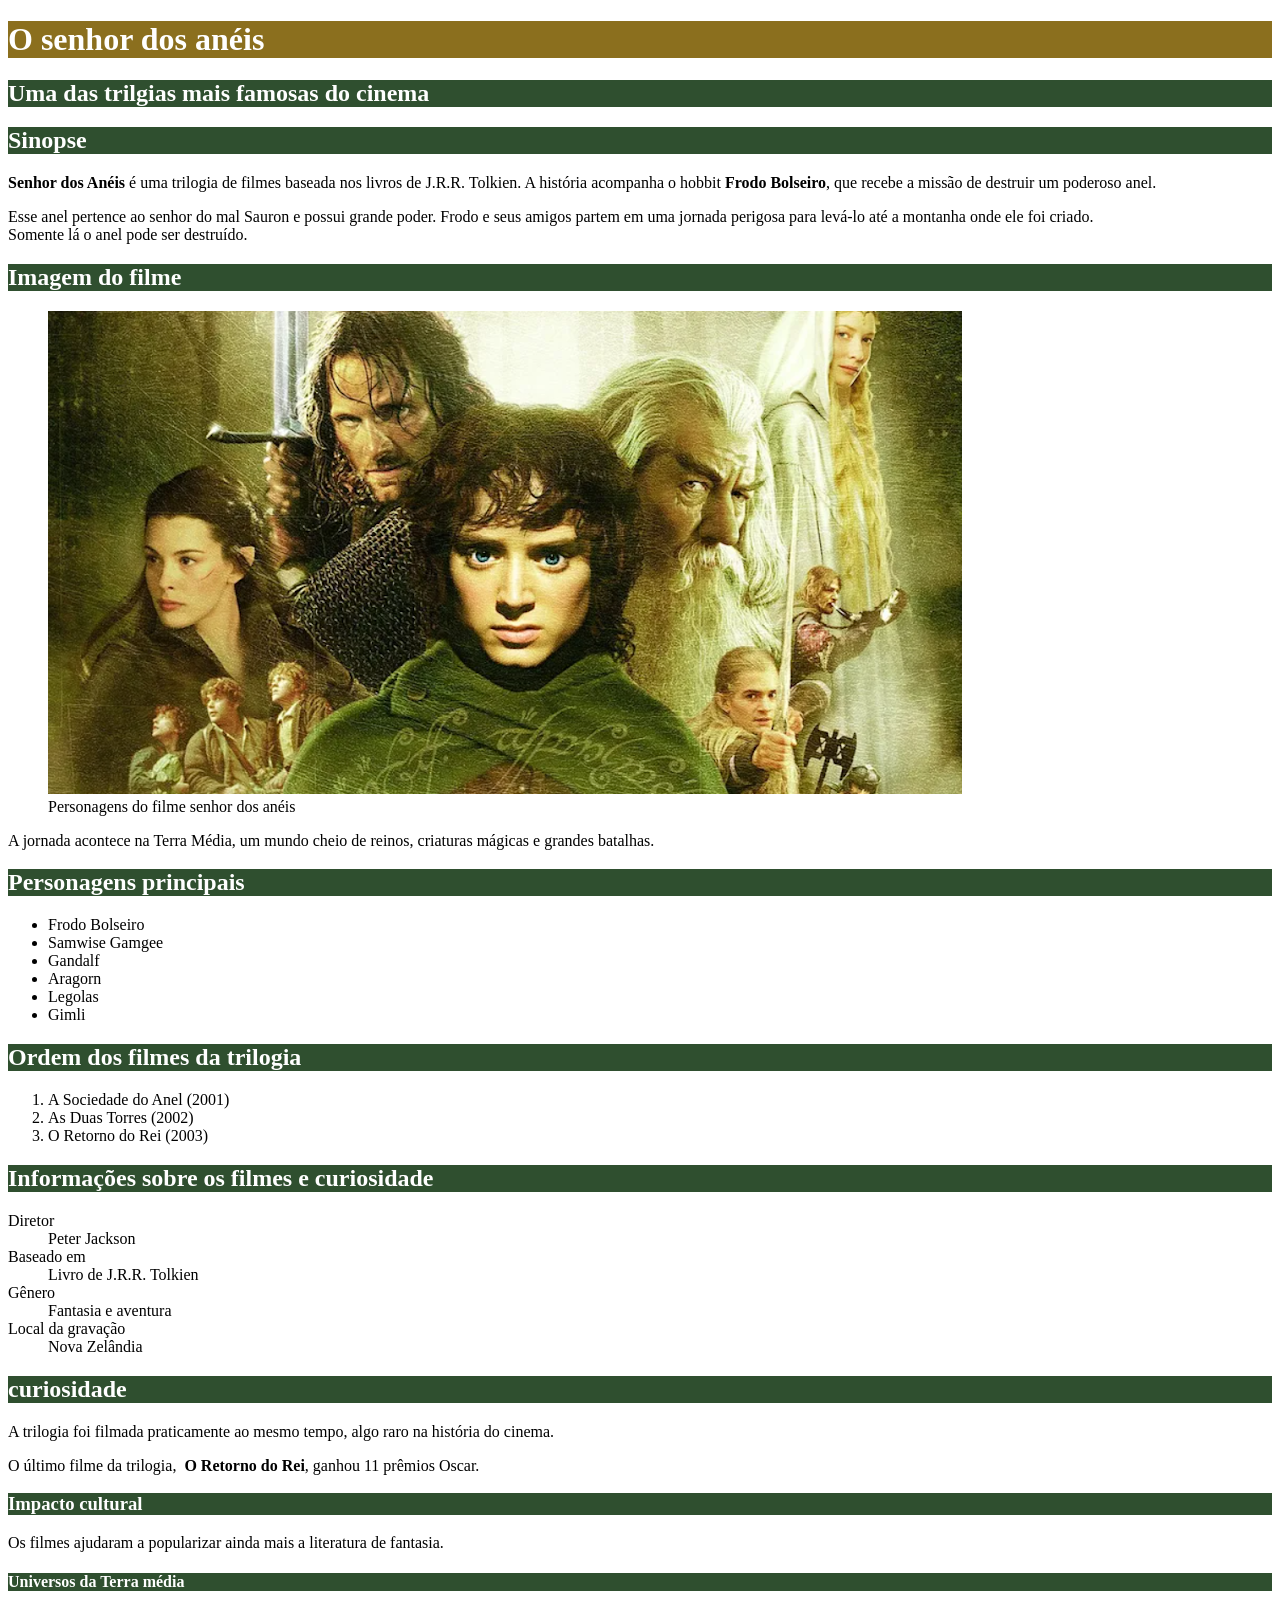
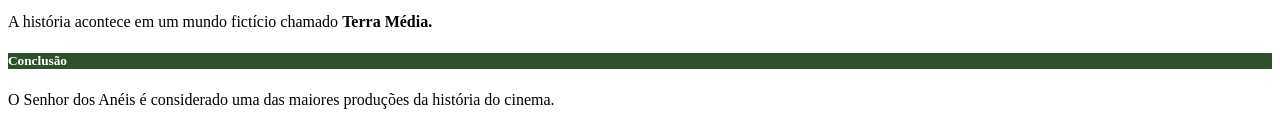
==== index.html @ e6cb407e "primeiro comit" ====
<!DOCTYPE html>
<html>
    <head>
<title>filme o senhor dos anéis</title>
<meta charset="utf8">
<style>
 #titulo_principal{
    background-color: #8B6F1E;
    color: white;
 }

 .titulo_secundario{
    background-color: #2F4F2F;
    color:white;
 }
</style>
    </head>

    <body>
    <h1 id="titulo_principal">O senhor dos anéis</h1>
    <h2 class="titulo_secundario">Uma das trilgias mais famosas do cinema</h2>
    <h2 class="titulo_secundario">Sinopse </h2>
    <p><strong>Senhor dos Anéis</strong> é uma trilogia de filmes baseada nos livros de J.R.R.
        Tolkien. A história acompanha o hobbit<strong> Frodo Bolseiro</strong>, que recebe a missão
        de destruir um poderoso anel.</p>

        <p>Esse anel pertence ao senhor do mal Sauron e possui grande poder. Frodo e
            seus amigos partem em uma jornada perigosa para levá-lo até a montanha
            onde ele foi criado.
           <br> Somente lá o anel pode ser destruído.</p>
    <h2 class="titulo_secundario">Imagem do filme</h2>
    <figure>
    <img src="img/senhor_dos_aneis.png" alt="personagens do filme senhor dos anéis"/>
    <figcaption>Personagens do filme senhor dos anéis</figcaption>
    </figure>
    <p>A jornada acontece na Terra Média, um mundo cheio de reinos, criaturas
        mágicas e grandes batalhas.</p>
    <h2 class="titulo_secundario">Personagens principais</h2>
    <ul>
        <li>Frodo Bolseiro</li>
        <li> Samwise Gamgee</li>
        <li> Gandalf</li>
        <li>  Aragorn</li>
        <li> Legolas</li>
        <li> Gimli</li>
    </ul>
    <h2 class="titulo_secundario">Ordem dos filmes da trilogia</h2>
    <ol>
        <li>A Sociedade do Anel (2001)</li>
        <li> As Duas Torres (2002)</li>
        <li> O Retorno do Rei (2003)</li>
    </ol>
    <h2 class="titulo_secundario">Informações sobre os filmes e curiosidade</h2>
    <dl>
        <dt>Diretor</dt>
            <dd>Peter Jackson</dd>
        <dt>Baseado em</dt>
            <dd>Livro de J.R.R. Tolkien</dd>
        <dt>Gênero</dt>
            <dd>Fantasia e aventura</dd>
        <dt>Local da gravação</dt>
            <dd>Nova Zelândia</dd>
    </dl>
    <h2 class="titulo_secundario">curiosidade</h2>
    <p>A trilogia foi filmada praticamente ao mesmo tempo, algo raro na história do
        cinema.</p>
        <p>O último filme da trilogia, <strong> O Retorno do Rei</strong>, ganhou 11 prêmios Oscar.</p>
    <h3 class="titulo_secundario">Impacto cultural</h3>
    <p>Os filmes ajudaram a popularizar ainda mais a literatura de fantasia.</p>
    <h4 class="titulo_secundario">Universos da Terra média</h4>
    <p>A história acontece em um mundo fictício chamado <strong>Terra Média.</strong></p>
    <h5 class="titulo_secundario">Conclusão</h5>
    <p>O Senhor dos Anéis é considerado uma das maiores produções da história do
        cinema.</p>
    </body>
</html>
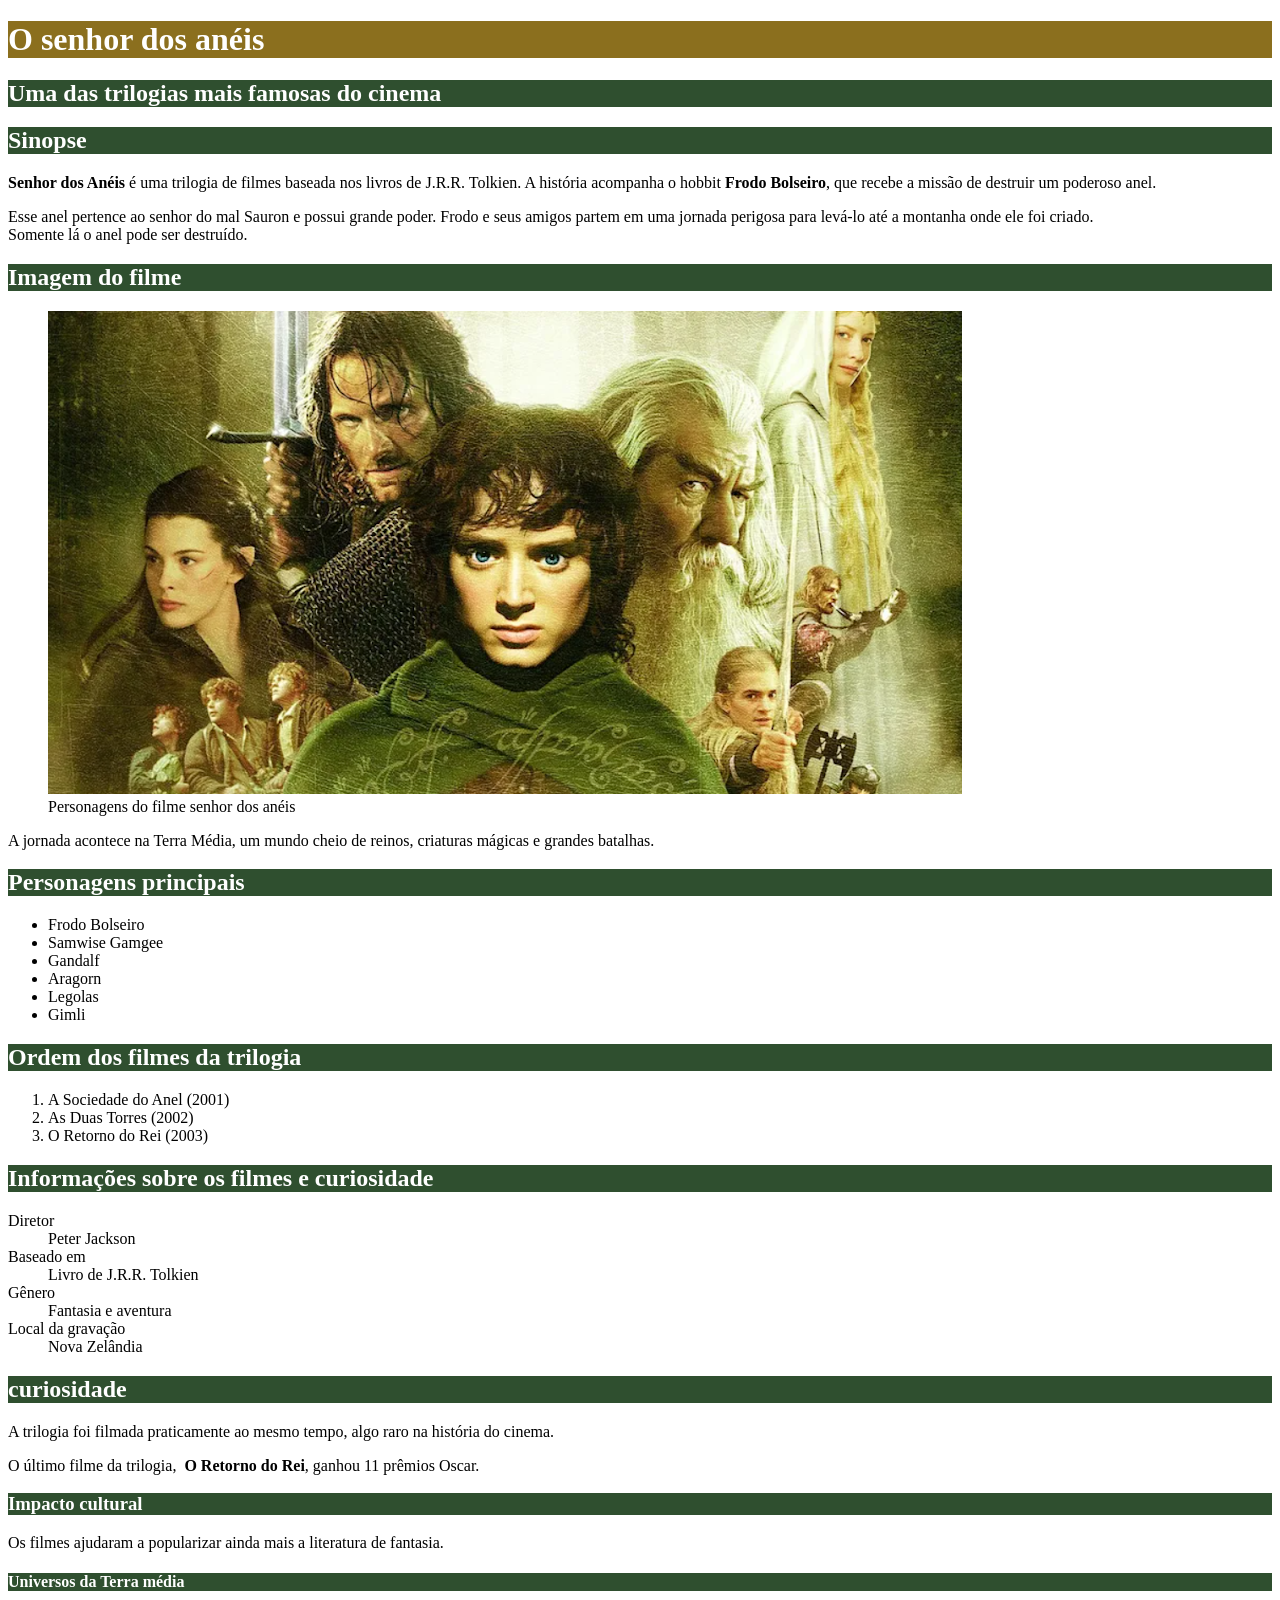
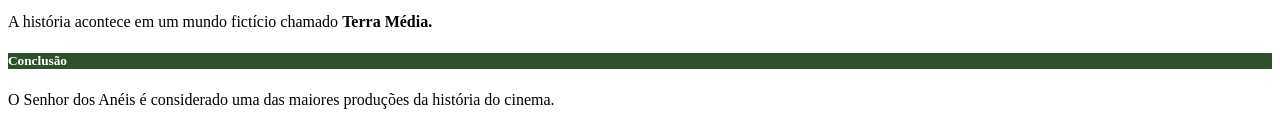
==== commit abfcd33b: "Ajuste Texto" ====
--- a/index.html
+++ b/index.html
@@ -18,7 +18,7 @@
 
     <body>
     <h1 id="titulo_principal">O senhor dos anéis</h1>
-    <h2 class="titulo_secundario">Uma das trilgias mais famosas do cinema</h2>
+    <h2 class="titulo_secundario">Uma das trilogias mais famosas do cinema</h2>
     <h2 class="titulo_secundario">Sinopse </h2>
     <p><strong>Senhor dos Anéis</strong> é uma trilogia de filmes baseada nos livros de J.R.R.
         Tolkien. A história acompanha o hobbit<strong> Frodo Bolseiro</strong>, que recebe a missão
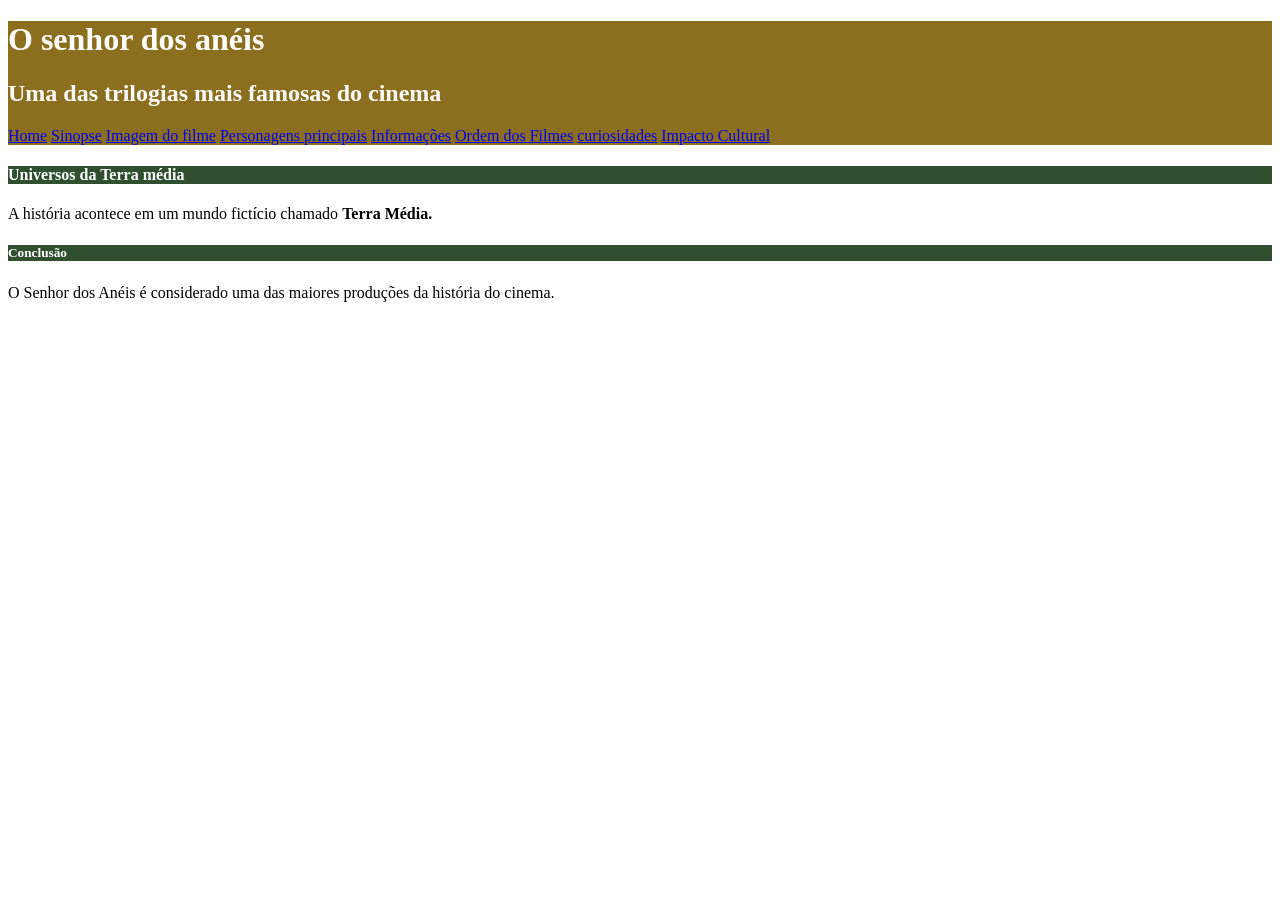
==== commit 7db20f09: "Criação do menu de navegação" ====
--- a/index.html
+++ b/index.html
@@ -17,56 +17,28 @@
     </head>
 
     <body>
-    <h1 id="titulo_principal">O senhor dos anéis</h1>
-    <h2 class="titulo_secundario">Uma das trilogias mais famosas do cinema</h2>
-    <h2 class="titulo_secundario">Sinopse </h2>
-    <p><strong>Senhor dos Anéis</strong> é uma trilogia de filmes baseada nos livros de J.R.R.
-        Tolkien. A história acompanha o hobbit<strong> Frodo Bolseiro</strong>, que recebe a missão
-        de destruir um poderoso anel.</p>
+        <div id="titulo_principal">
+    <h1>O senhor dos anéis</h1>
+    <h2>Uma das trilogias mais famosas do cinema</h2>
 
-        <p>Esse anel pertence ao senhor do mal Sauron e possui grande poder. Frodo e
-            seus amigos partem em uma jornada perigosa para levá-lo até a montanha
-            onde ele foi criado.
-           <br> Somente lá o anel pode ser destruído.</p>
-    <h2 class="titulo_secundario">Imagem do filme</h2>
-    <figure>
-    <img src="img/senhor_dos_aneis.png" alt="personagens do filme senhor dos anéis"/>
-    <figcaption>Personagens do filme senhor dos anéis</figcaption>
-    </figure>
-    <p>A jornada acontece na Terra Média, um mundo cheio de reinos, criaturas
-        mágicas e grandes batalhas.</p>
-    <h2 class="titulo_secundario">Personagens principais</h2>
-    <ul>
-        <li>Frodo Bolseiro</li>
-        <li> Samwise Gamgee</li>
-        <li> Gandalf</li>
-        <li>  Aragorn</li>
-        <li> Legolas</li>
-        <li> Gimli</li>
-    </ul>
-    <h2 class="titulo_secundario">Ordem dos filmes da trilogia</h2>
-    <ol>
-        <li>A Sociedade do Anel (2001)</li>
-        <li> As Duas Torres (2002)</li>
-        <li> O Retorno do Rei (2003)</li>
-    </ol>
-    <h2 class="titulo_secundario">Informações sobre os filmes e curiosidade</h2>
-    <dl>
-        <dt>Diretor</dt>
-            <dd>Peter Jackson</dd>
-        <dt>Baseado em</dt>
-            <dd>Livro de J.R.R. Tolkien</dd>
-        <dt>Gênero</dt>
-            <dd>Fantasia e aventura</dd>
-        <dt>Local da gravação</dt>
-            <dd>Nova Zelândia</dd>
-    </dl>
-    <h2 class="titulo_secundario">curiosidade</h2>
-    <p>A trilogia foi filmada praticamente ao mesmo tempo, algo raro na história do
-        cinema.</p>
-        <p>O último filme da trilogia, <strong> O Retorno do Rei</strong>, ganhou 11 prêmios Oscar.</p>
-    <h3 class="titulo_secundario">Impacto cultural</h3>
-    <p>Os filmes ajudaram a popularizar ainda mais a literatura de fantasia.</p>
+    <nav>
+        <a href="index.html">Home</a>
+        <a href="Sinopse.html">Sinopse</a>
+        <a href="imagem do filme.html">Imagem do filme</a>
+        <a href="personagens.html">Personagens principais</A>
+        <a href="infomações.html">Informações</a>
+        <a href="ordem.html">Ordem dos Filmes</a>
+        <a href="Curiosidades.html">curiosidades</a> 
+        <a href="Impacto.html">Impacto Cultural</a>   
+    </nav>
+        </div>
+    
+ 
+   
+  
+   
+   
+   
     <h4 class="titulo_secundario">Universos da Terra média</h4>
     <p>A história acontece em um mundo fictício chamado <strong>Terra Média.</strong></p>
     <h5 class="titulo_secundario">Conclusão</h5>
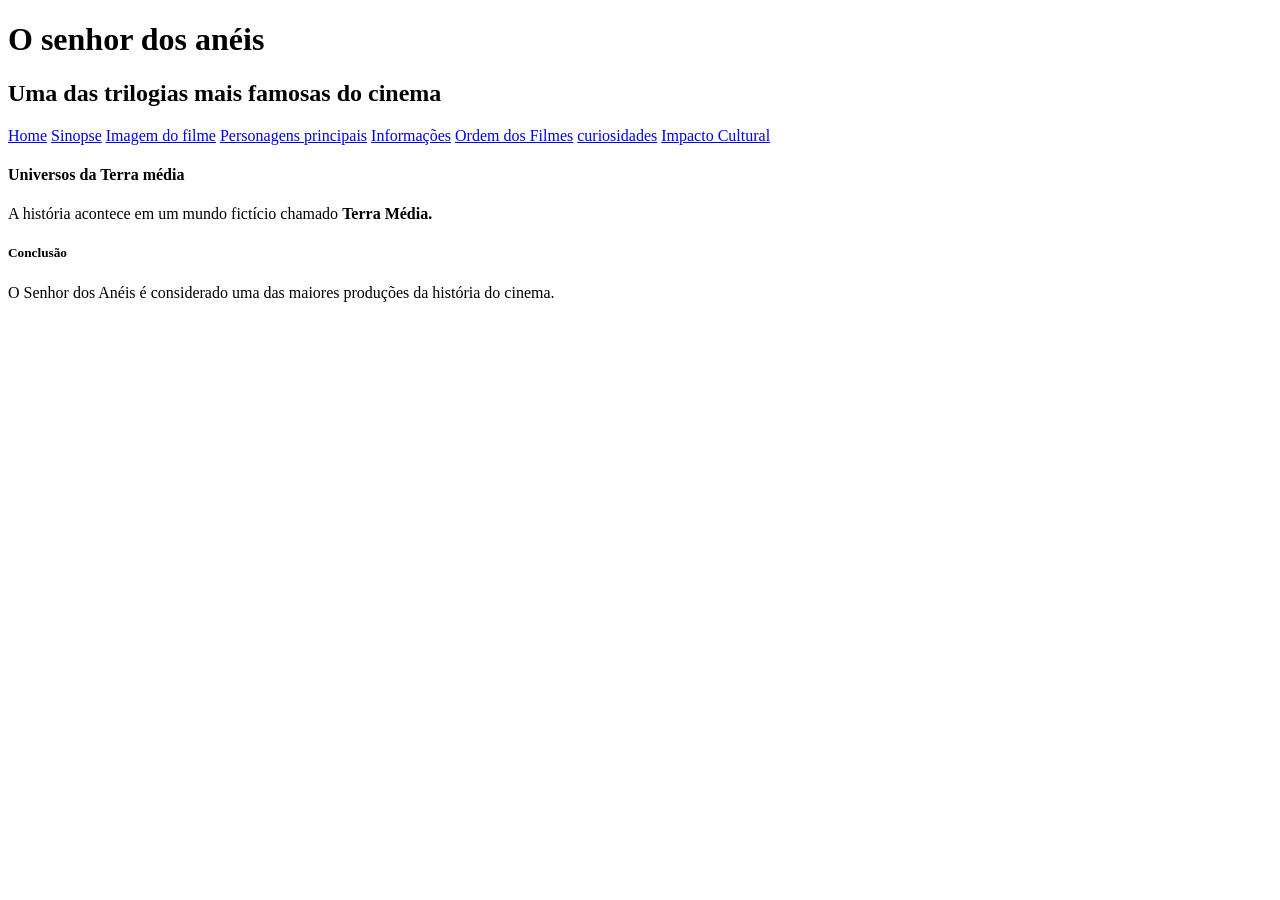
==== commit 8ffede48: "criacao" ====
--- a/index.html
+++ b/index.html
@@ -3,18 +3,7 @@
     <head>
 <title>filme o senhor dos anéis</title>
 <meta charset="utf8">
-<style>
- #titulo_principal{
-    background-color: #8B6F1E;
-    color: white;
- }
-
- .titulo_secundario{
-    background-color: #2F4F2F;
-    color:white;
- }
-</style>
-    </head>
+  </head>
 
     <body>
         <div id="titulo_principal">
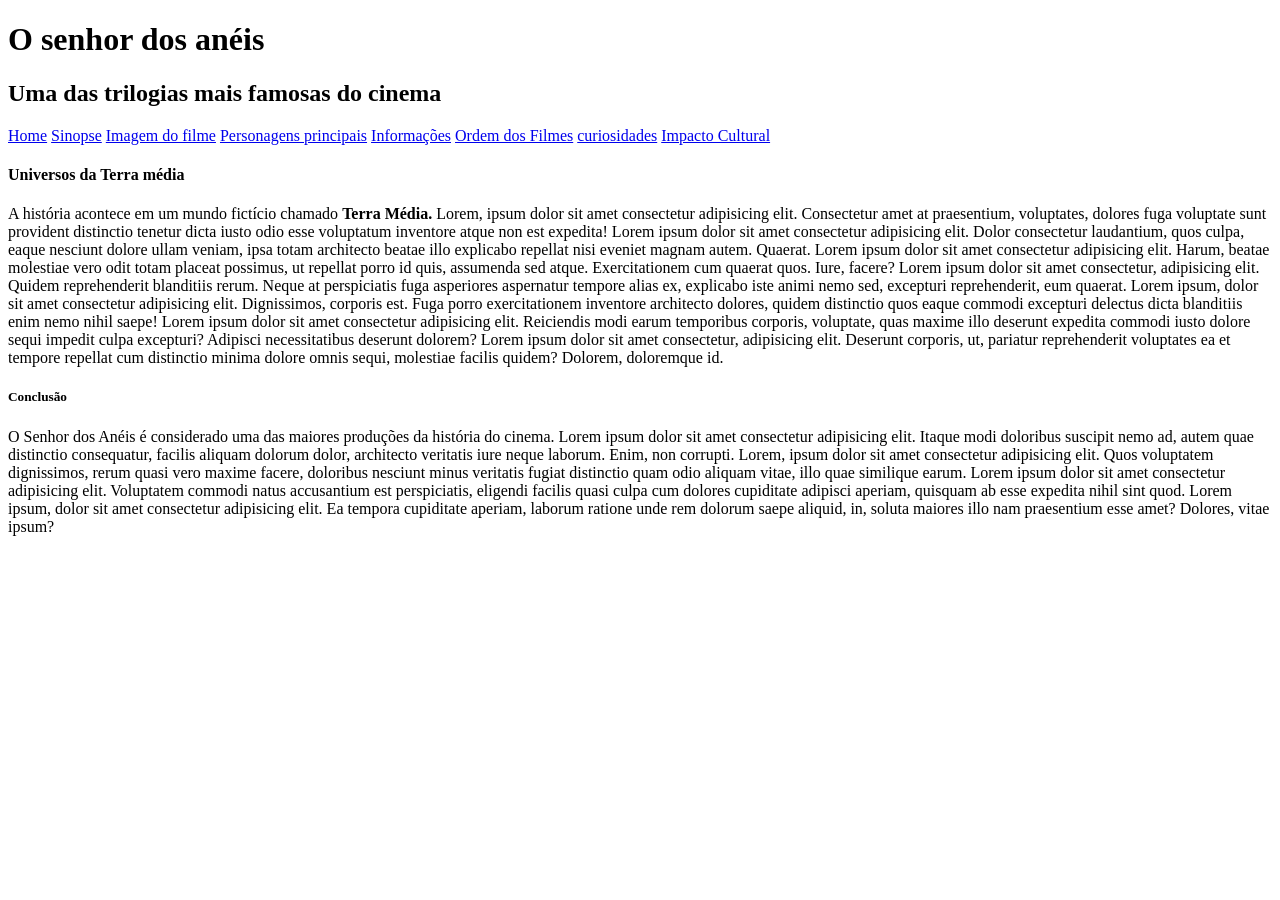
==== commit 6ceff341: "Update index.html" ====
--- a/index.html
+++ b/index.html
@@ -29,9 +29,26 @@
    
    
     <h4 class="titulo_secundario">Universos da Terra média</h4>
-    <p>A história acontece em um mundo fictício chamado <strong>Terra Média.</strong></p>
+    <p>A história acontece em um mundo fictício chamado <strong>Terra Média.</strong>
+
+       
+        Lorem, ipsum dolor sit amet consectetur adipisicing elit. Consectetur amet at praesentium, voluptates, dolores fuga voluptate sunt provident distinctio tenetur dicta iusto odio esse voluptatum inventore atque non est expedita!
+        Lorem ipsum dolor sit amet consectetur adipisicing elit. Dolor consectetur laudantium, quos culpa, eaque nesciunt dolore ullam veniam, ipsa totam architecto beatae illo explicabo repellat nisi eveniet magnam autem. Quaerat.
+        Lorem ipsum dolor sit amet consectetur adipisicing elit. Harum, beatae molestiae vero odit totam placeat possimus, ut repellat porro id quis, assumenda sed atque. Exercitationem cum quaerat quos. Iure, facere?
+        Lorem ipsum dolor sit amet consectetur, adipisicing elit. Quidem reprehenderit blanditiis rerum. Neque at perspiciatis fuga asperiores aspernatur tempore alias ex, explicabo iste animi nemo sed, excepturi reprehenderit, eum quaerat.
+        Lorem ipsum, dolor sit amet consectetur adipisicing elit. Dignissimos, corporis est. Fuga porro exercitationem inventore architecto dolores, quidem distinctio quos eaque commodi excepturi delectus dicta blanditiis enim nemo nihil saepe!
+        Lorem ipsum dolor sit amet consectetur adipisicing elit. Reiciendis modi earum temporibus corporis, voluptate, quas maxime illo deserunt expedita commodi iusto dolore sequi impedit culpa excepturi? Adipisci necessitatibus deserunt dolorem?
+        Lorem ipsum dolor sit amet consectetur, adipisicing elit. Deserunt corporis, ut, pariatur reprehenderit voluptates ea et tempore repellat cum distinctio minima dolore omnis sequi, molestiae facilis quidem? Dolorem, doloremque id.
+    </p>
+    
+        
     <h5 class="titulo_secundario">Conclusão</h5>
     <p>O Senhor dos Anéis é considerado uma das maiores produções da história do
-        cinema.</p>
+        cinema.
+    Lorem ipsum dolor sit amet consectetur adipisicing elit. Itaque modi doloribus suscipit nemo ad, autem quae distinctio consequatur, facilis aliquam dolorum dolor, architecto veritatis iure neque laborum. Enim, non corrupti.
+Lorem, ipsum dolor sit amet consectetur adipisicing elit. Quos voluptatem dignissimos, rerum quasi vero maxime facere, doloribus nesciunt minus veritatis fugiat distinctio quam odio aliquam vitae, illo quae similique earum.
+Lorem ipsum dolor sit amet consectetur adipisicing elit. Voluptatem commodi natus accusantium est perspiciatis, eligendi facilis quasi culpa cum dolores cupiditate adipisci aperiam, quisquam ab esse expedita nihil sint quod.
+Lorem ipsum, dolor sit amet consectetur adipisicing elit. Ea tempora cupiditate aperiam, laborum ratione unde rem dolorum saepe aliquid, in, soluta maiores illo nam praesentium esse amet? Dolores, vitae ipsum?
+</p>
     </body>
 </html>
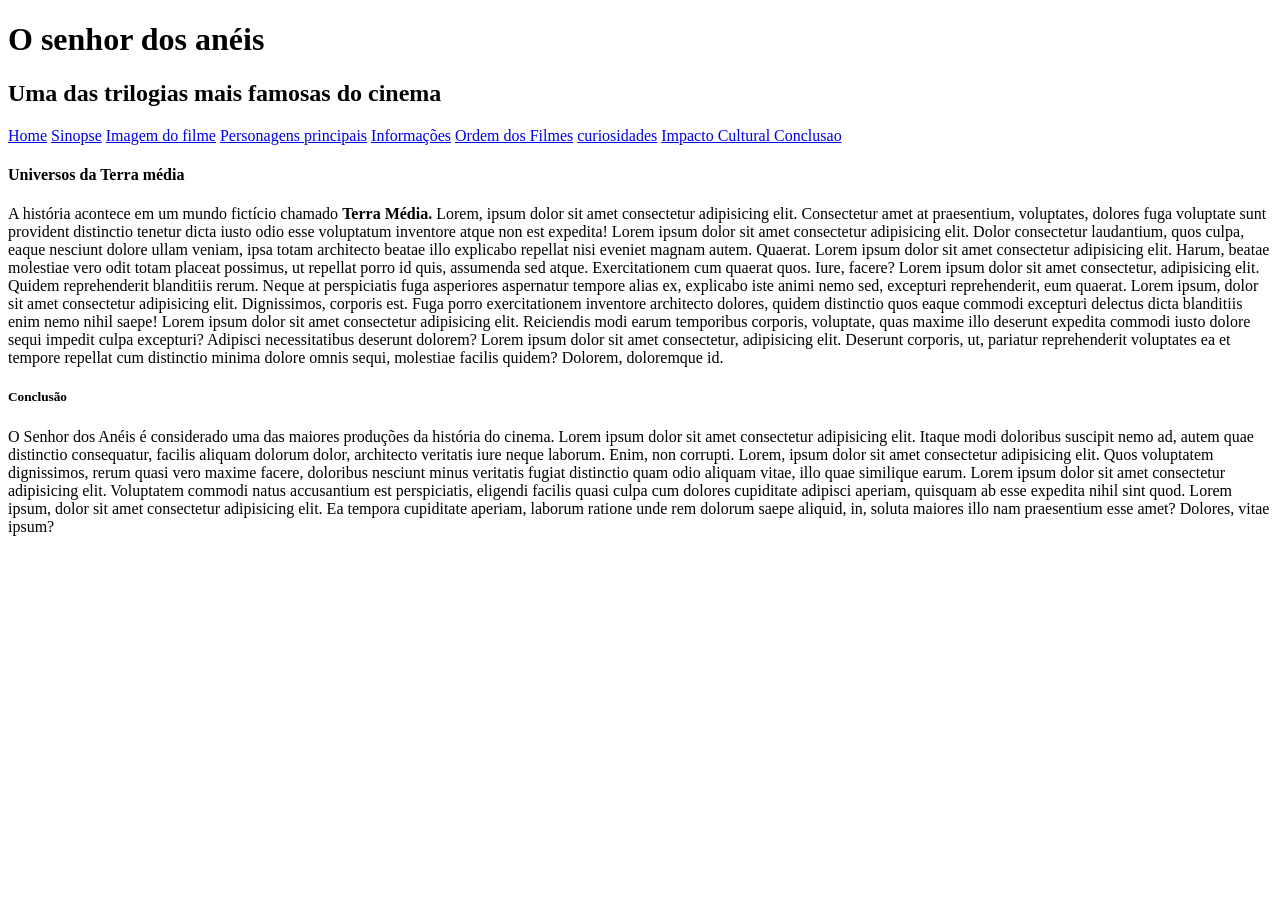
==== commit ba392be0: "atualizacao" ====
--- a/index.html
+++ b/index.html
@@ -18,7 +18,9 @@
         <a href="infomações.html">Informações</a>
         <a href="ordem.html">Ordem dos Filmes</a>
         <a href="Curiosidades.html">curiosidades</a> 
-        <a href="Impacto.html">Impacto Cultural</a>   
+        <a href="Impacto.html">Impacto Cultural
+        </a>
+        <a href="Conclusao">Conclusao</a>  
     </nav>
         </div>
     
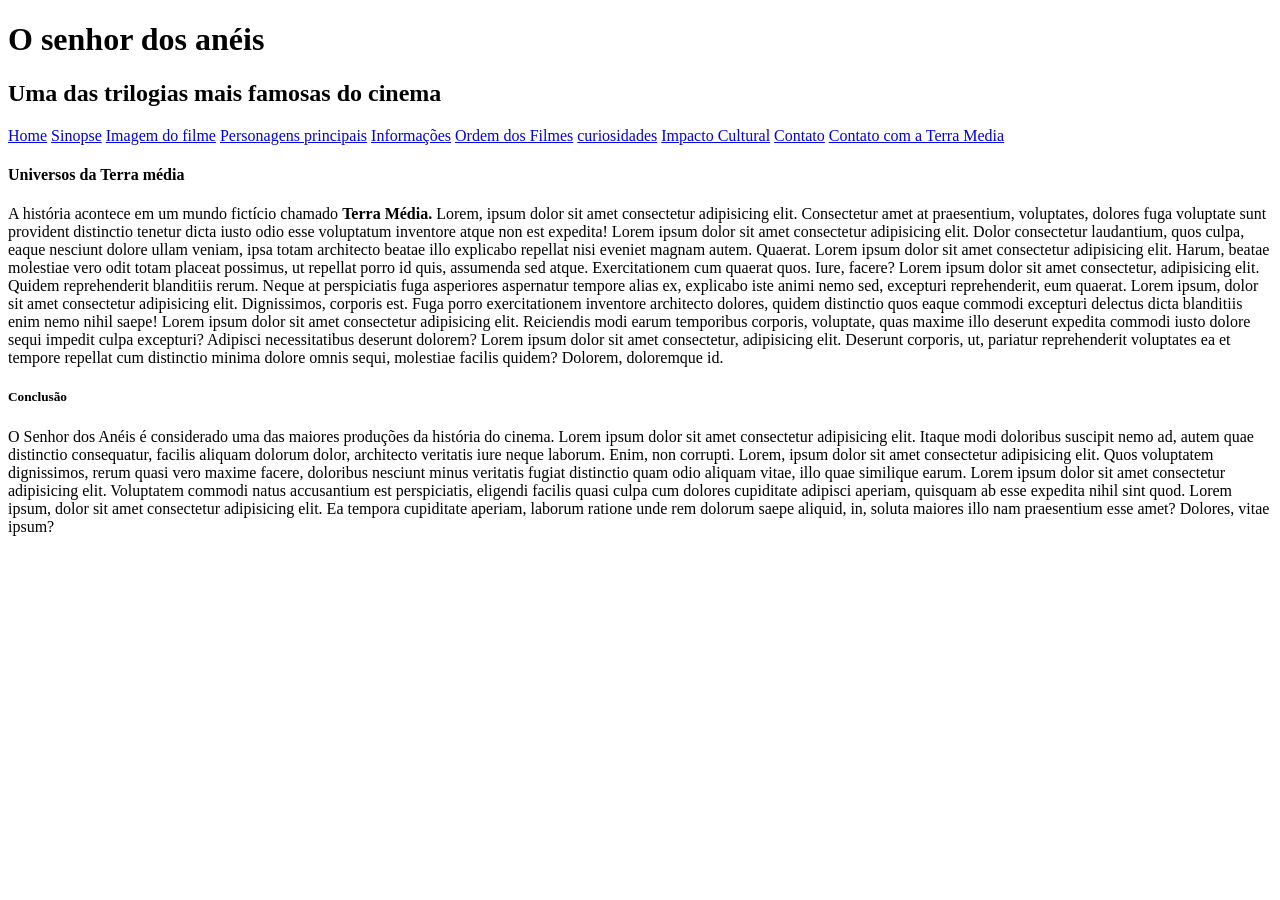
==== commit de1d01dd: "commit_contato_Terramedia" ====
--- a/index.html
+++ b/index.html
@@ -18,9 +18,9 @@
         <a href="infomações.html">Informações</a>
         <a href="ordem.html">Ordem dos Filmes</a>
         <a href="Curiosidades.html">curiosidades</a> 
-        <a href="Impacto.html">Impacto Cultural
-        </a>
-        <a href="Conclusao">Conclusao</a>  
+        <a href="Impacto.html">Impacto Cultural</a>  
+        <a href="contato.html">Contato</a>   
+        <a href="contato com a terra média.html">Contato com a Terra Media</a>    
     </nav>
         </div>
     
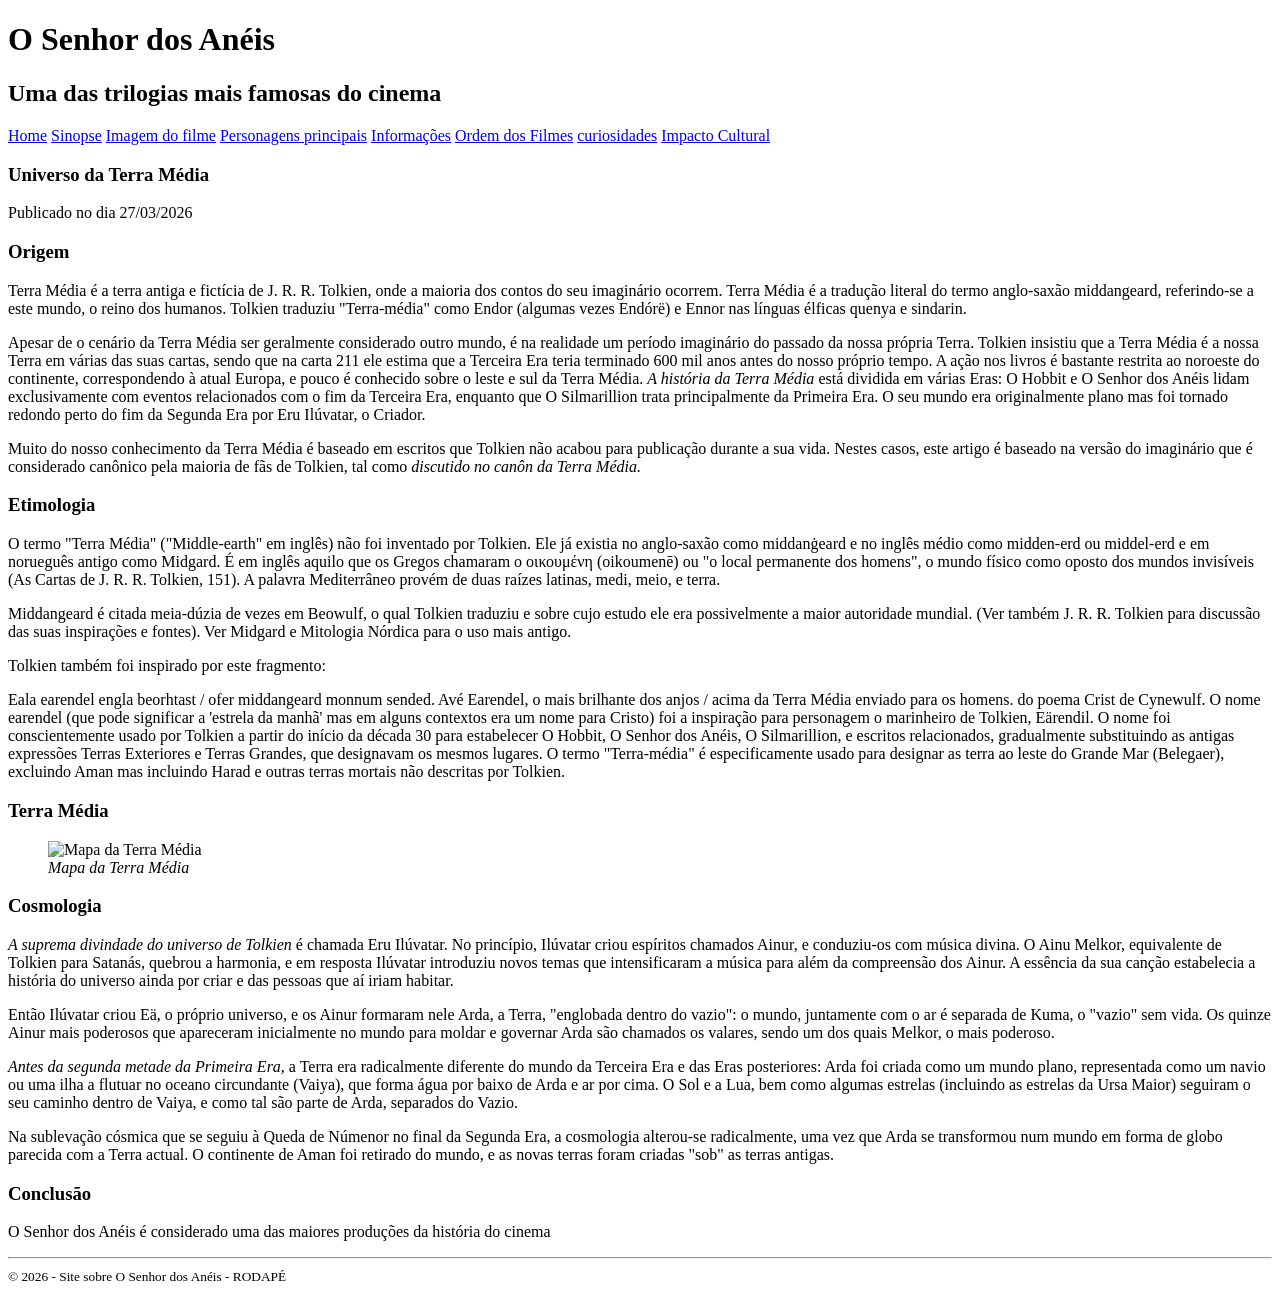
==== commit 8beb92ce: "ta_tudo_errado" ====
--- a/index.html
+++ b/index.html
@@ -1,56 +1,146 @@
 <!DOCTYPE html>
 <html>
     <head>
-<title>filme o senhor dos anéis</title>
-<meta charset="utf8">
-  </head>
+        <title>Filme - O Senhor dos Anéis</title>
+        <meta charset="utf8">
+        <link rel="stylesheet" type="text/css" href="style.css">
+        <link rel="icon" type="image/x-icon" href="espada.ico">
+        <link href="https://fonts.googleapis.com/css2?family=Roboto:ital,wght@0,100..900;1,100..900&display=swap" rel="stylesheet">
+    </head>
+    <body>
+        <header>   
+            <h1 id="titulo_principal">O Senhor dos Anéis</h1>
+            <h2 class="titulo_secundario">Uma das trilogias mais famosas do cinema</h2>
+            <nav>
+            <a href="index.html">Home</a>
+            <a href="sinopse.html">Sinopse</a>
+            <a href="imagem do filme.html">Imagem do filme</a>
+            <a href="personagens.html">Personagens principais</A>
+            <a href="infomações.html">Informações</a>
+            <a href="ordem.html">Ordem dos Filmes</a>
+            <a href="curiosidades.html">curiosidades</a> 
+            <a href="impacto.html">Impacto Cultural</a>   
+        </nav>
+        </header>
+        <main>
+            <header>
+                <h3 class="titulo_secundario">Universo da Terra Média</h3>
+                <span>Publicado no dia 27/03/2026</span>
+            </header>
+        <div id="layout">
+            <article>
+                <section>
+                    <h3 class="titulo_secundario">Origem</h3>
+                    <p>Terra Média é a terra antiga e fictícia de J. R. R. Tolkien, onde a maioria dos
+                    contos do seu imaginário ocorrem. Terra Média é a tradução literal do termo
+                    anglo-saxão middangeard, referindo-se a este mundo, o reino dos humanos.
+                    Tolkien traduziu "Terra-média" como Endor (algumas vezes Endórë) e Ennor
+                    nas línguas élficas quenya e sindarin.</p>
 
-    <body>
-        <div id="titulo_principal">
-    <h1>O senhor dos anéis</h1>
-    <h2>Uma das trilogias mais famosas do cinema</h2>
+                    <p>Apesar de o cenário da Terra Média ser geralmente considerado outro mundo,
+                    é na realidade um período imaginário do passado da nossa própria Terra.
+                    Tolkien insistiu que a Terra Média é a nossa Terra em várias das suas cartas,
+                    sendo que na carta 211 ele estima que a Terceira Era teria terminado 600 mil
+                    anos antes do nosso próprio tempo. A ação nos livros é bastante restrita ao
+                    noroeste do continente, correspondendo à atual Europa, e pouco é conhecido
+                    sobre o leste e sul da Terra Média. <em>A história da Terra Média</em> está dividida em
+                    várias Eras: O Hobbit e O Senhor dos Anéis lidam exclusivamente com
+                    eventos relacionados com o fim da Terceira Era, enquanto que O Silmarillion
+                    trata principalmente da Primeira Era. O seu mundo era originalmente plano
+                    mas foi tornado redondo perto do fim da Segunda Era por Eru Ilúvatar, o
+                    Criador.
 
-    <nav>
-        <a href="index.html">Home</a>
-        <a href="Sinopse.html">Sinopse</a>
-        <a href="imagem do filme.html">Imagem do filme</a>
-        <a href="personagens.html">Personagens principais</A>
-        <a href="infomações.html">Informações</a>
-        <a href="ordem.html">Ordem dos Filmes</a>
-        <a href="Curiosidades.html">curiosidades</a> 
-        <a href="Impacto.html">Impacto Cultural</a>  
-        <a href="contato.html">Contato</a>   
-        <a href="contato com a terra média.html">Contato com a Terra Media</a>    
-    </nav>
-        </div>
-    
- 
-   
-  
-   
-   
-   
-    <h4 class="titulo_secundario">Universos da Terra média</h4>
-    <p>A história acontece em um mundo fictício chamado <strong>Terra Média.</strong>
+                    <p>Muito do nosso conhecimento da Terra Média é baseado em escritos que
+                    Tolkien não acabou para publicação durante a sua vida. Nestes casos, este
+                    artigo é baseado na versão do imaginário que é considerado canônico pela
+                    maioria de fãs de Tolkien, tal como <em>discutido no canôn da Terra Média.</em></p>
+                </section>
+                <section>
+                    <h3 class="titulo_secundario">Etimologia</h3>
+                    <p>O termo "Terra Média" ("Middle-earth" em inglês) não foi inventado por
+                    Tolkien. Ele já existia no anglo-saxão como middanġeard e no inglês médio
+                    como midden-erd ou middel-erd e em norueguês antigo como Midgard. É em
+                    inglês aquilo que os Gregos chamaram o οικουμένη (oikoumenē) ou "o local
+                    permanente dos homens", o mundo físico como oposto dos mundos invisíveis
+                    (As Cartas de J. R. R. Tolkien, 151). A palavra Mediterrâneo provém de duas
+                    raízes latinas, medi, meio, e terra.</p>
 
-       
-        Lorem, ipsum dolor sit amet consectetur adipisicing elit. Consectetur amet at praesentium, voluptates, dolores fuga voluptate sunt provident distinctio tenetur dicta iusto odio esse voluptatum inventore atque non est expedita!
-        Lorem ipsum dolor sit amet consectetur adipisicing elit. Dolor consectetur laudantium, quos culpa, eaque nesciunt dolore ullam veniam, ipsa totam architecto beatae illo explicabo repellat nisi eveniet magnam autem. Quaerat.
-        Lorem ipsum dolor sit amet consectetur adipisicing elit. Harum, beatae molestiae vero odit totam placeat possimus, ut repellat porro id quis, assumenda sed atque. Exercitationem cum quaerat quos. Iure, facere?
-        Lorem ipsum dolor sit amet consectetur, adipisicing elit. Quidem reprehenderit blanditiis rerum. Neque at perspiciatis fuga asperiores aspernatur tempore alias ex, explicabo iste animi nemo sed, excepturi reprehenderit, eum quaerat.
-        Lorem ipsum, dolor sit amet consectetur adipisicing elit. Dignissimos, corporis est. Fuga porro exercitationem inventore architecto dolores, quidem distinctio quos eaque commodi excepturi delectus dicta blanditiis enim nemo nihil saepe!
-        Lorem ipsum dolor sit amet consectetur adipisicing elit. Reiciendis modi earum temporibus corporis, voluptate, quas maxime illo deserunt expedita commodi iusto dolore sequi impedit culpa excepturi? Adipisci necessitatibus deserunt dolorem?
-        Lorem ipsum dolor sit amet consectetur, adipisicing elit. Deserunt corporis, ut, pariatur reprehenderit voluptates ea et tempore repellat cum distinctio minima dolore omnis sequi, molestiae facilis quidem? Dolorem, doloremque id.
-    </p>
-    
-        
-    <h5 class="titulo_secundario">Conclusão</h5>
-    <p>O Senhor dos Anéis é considerado uma das maiores produções da história do
-        cinema.
-    Lorem ipsum dolor sit amet consectetur adipisicing elit. Itaque modi doloribus suscipit nemo ad, autem quae distinctio consequatur, facilis aliquam dolorum dolor, architecto veritatis iure neque laborum. Enim, non corrupti.
-Lorem, ipsum dolor sit amet consectetur adipisicing elit. Quos voluptatem dignissimos, rerum quasi vero maxime facere, doloribus nesciunt minus veritatis fugiat distinctio quam odio aliquam vitae, illo quae similique earum.
-Lorem ipsum dolor sit amet consectetur adipisicing elit. Voluptatem commodi natus accusantium est perspiciatis, eligendi facilis quasi culpa cum dolores cupiditate adipisci aperiam, quisquam ab esse expedita nihil sint quod.
-Lorem ipsum, dolor sit amet consectetur adipisicing elit. Ea tempora cupiditate aperiam, laborum ratione unde rem dolorum saepe aliquid, in, soluta maiores illo nam praesentium esse amet? Dolores, vitae ipsum?
-</p>
+                    <p>Middangeard é citada meia-dúzia de vezes em Beowulf, o qual Tolkien
+                    traduziu e sobre cujo estudo ele era possivelmente a maior autoridade
+                    mundial. (Ver também J. R. R. Tolkien para discussão das suas inspirações e
+                    fontes). Ver Midgard e Mitologia Nórdica para o uso mais antigo.</p>
+
+                    <p>Tolkien também foi inspirado por este fragmento:</p>
+
+                    Eala earendel engla beorhtast / ofer middangeard monnum sended.
+                    Avé Earendel, o mais brilhante dos anjos / acima da Terra Média enviado para
+                    os homens. do poema Crist de Cynewulf. O nome earendel (que pode
+                    significar a 'estrela da manhã' mas em alguns contextos era um nome para
+                    Cristo) foi a inspiração para personagem o marinheiro de Tolkien, Eärendil.
+                    O nome foi conscientemente usado por Tolkien a partir do início da década 30
+                    para estabelecer O Hobbit, O Senhor dos Anéis, O Silmarillion, e escritos
+                    relacionados, gradualmente substituindo as antigas expressões Terras
+                    Exteriores e Terras Grandes, que designavam os mesmos lugares. O termo
+                    "Terra-média" é especificamente usado para designar as terra ao leste do
+                    Grande Mar (Belegaer), excluindo Aman mas incluindo Harad e outras terras
+                    mortais não descritas por Tolkien.</p>
+
+                </section>
+            </article>
+
+            <aside>
+                <h3 class="titulo_secundario">Terra Média</h3>
+                <figure>
+                    <img src="terra_media.png" alt="Mapa da Terra Média">
+                    <figcaption><em>Mapa da Terra Média</em></figcaption>
+                </figure>
+            </aside>
+            </div>
+
+                <article>
+                    <section>
+                        <h3 class="titulo_secundario">Cosmologia</h3>
+                        <p class="teste_display"><em>A suprema divindade do universo de Tolkien</em> é chamada Eru Ilúvatar. No
+                        princípio, Ilúvatar criou espíritos chamados Ainur, e conduziu-os com música
+                        divina. O Ainu Melkor, equivalente de Tolkien para Satanás, quebrou a
+                        harmonia, e em resposta Ilúvatar introduziu novos temas que intensificaram a
+                        música para além da compreensão dos Ainur. A essência da sua canção
+                        estabelecia a história do universo ainda por criar e das pessoas que aí iriam
+                        habitar.</p>
+
+                        <p class="teste_display">Então Ilúvatar criou Eä, o próprio universo, e os Ainur formaram nele Arda, a
+                        Terra, "englobada dentro do vazio": o mundo, juntamente com o ar é separada
+                        de Kuma, o "vazio" sem vida. Os quinze Ainur mais poderosos que
+                        apareceram inicialmente no mundo para moldar e governar Arda são
+                        chamados os valares, sendo um dos quais Melkor, o mais poderoso.</p>
+                        <p class="teste_display"><em>Antes da segunda metade da Primeira Era</em>, a Terra era radicalmente diferente
+                        do mundo da Terceira Era e das Eras posteriores: Arda foi criada como um
+                        mundo plano, representada como um navio ou uma ilha a flutuar no oceano
+                        circundante (Vaiya), que forma água por baixo de Arda e ar por cima. O Sol e
+                        a Lua, bem como algumas estrelas (incluindo as estrelas da Ursa Maior)
+                        seguiram o seu caminho dentro de Vaiya, e como tal são parte de Arda,
+                        separados do Vazio.</p>
+
+                        <p class="teste_display">Na sublevação cósmica que se seguiu à Queda de Númenor no final da
+                        Segunda Era, a cosmologia alterou-se radicalmente, uma vez que Arda se
+                        transformou num mundo em forma de globo parecida com a Terra actual. O
+                        continente de Aman foi retirado do mundo, e as novas terras foram criadas
+                        "sob" as terras antigas.</p>
+                    </section>
+                    <section>
+                        <div id="conclusao">
+                            <h3 class="titulo_secundario">Conclusão</h3>
+                            <p>
+                            O Senhor dos Anéis é considerado uma das maiores produções da história do cinema
+                            </p>
+                        </div>
+                    </section>
+                </article>
+
+                <footer class="rodape">
+                    <hr>
+                    <small>© 2026 - Site sobre O Senhor dos Anéis - RODAPÉ</small>
+                </footer>
+        </main>
     </body>
 </html>
